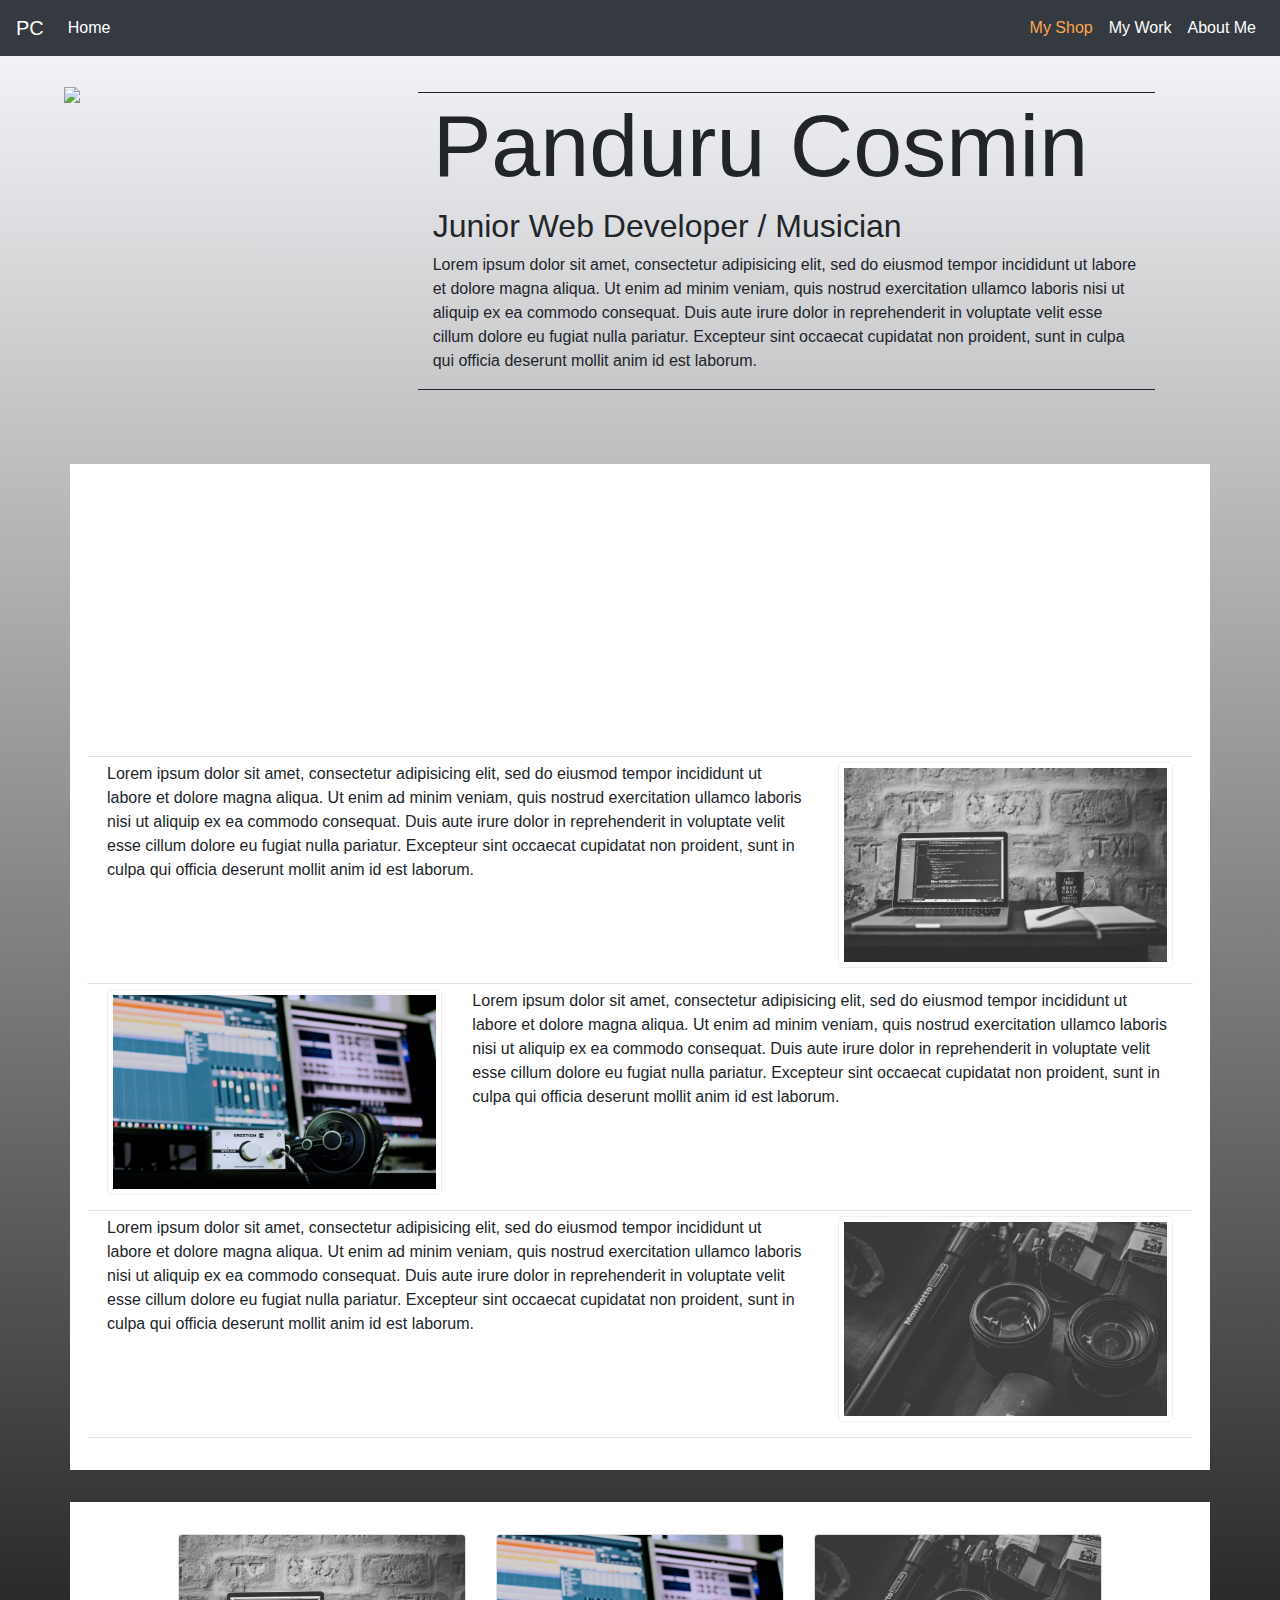
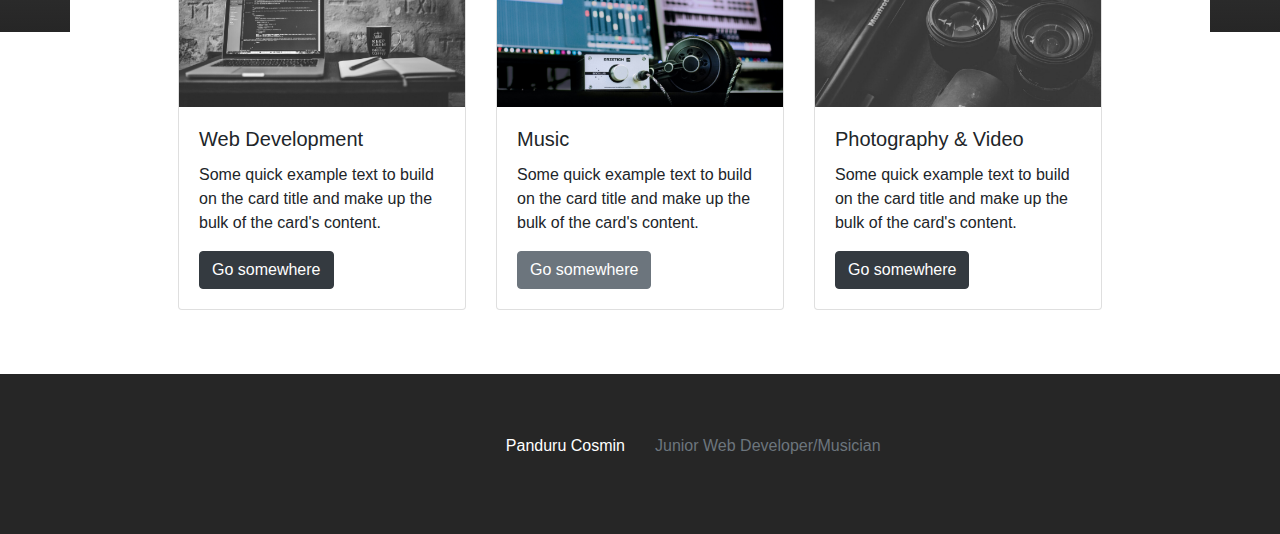
==== index.html @ b742c210 "CosminPanduru" ====
<!DOCTYPE html>
<html>
<head>
	<title>Panduru Cosmin</title>
	<meta name="viewport" content="width=device-width, initial-scale=1, user-scalable=no"/>
	<link rel="stylesheet" href="https://maxcdn.bootstrapcdn.com/bootstrap/4.0.0/css/bootstrap.min.css" integrity="sha384-Gn5384xqQ1aoWXA+058RXPxPg6fy4IWvTNh0E263XmFcJlSAwiGgFAW/dAiS6JXm" crossorigin="anonymous">
	<link rel="stylesheet" type="text/css" href="style.css">
	<link href="https://fonts.googleapis.com/css?family=Archivo+Black&display=swap" rel="stylesheet">

</head>
<body id="show_bg_2">

	
	<nav class="navbar fixed-top navbar-expand-lg navbar-expand navbar-dark bg-dark main-nav static-top">
  <a class="navbar-brand" href="#contact">PC</a>


  <div class="navbar-collapse">
    <ul class="navbar-nav">
      <li class="nav-item active">
        <a class="nav-link" href="#home">Home <span class="sr-only">(current)</span></a>
      </li>
     </ul>
     <ul class="navbar-nav ml-auto">
		 <li class="nav-item">
			 <a class="nav-link active" href="myshop.html" id="myshop">My Shop</a>
		 </li>
      <li class="nav-item">
        <a class="nav-link active" href="#contact">My Work</a>
	  </li>
	  <li class="nav-item">
        <a class="nav-link active" href="#aboutme">About Me</a>
      </li>
    </ul>
  </div>
</nav>

<div class="container fundal2" style="padding-top: 50px" id="home">
	<div class="row">
		<div class="col-lg-4 col-md-4 col-sm-12 col-xs-12">
			<img class="img-responsive fit-image" src="profil1.png">
		</div>
		<div class="col-lg-8 col-md-8 col-sm-12 col-xs-12" style="border-top: 1px solid; border-bottom: 1px solid; margin-top: 10px; margin-bottom: 10px"	>
			<h1 class="display-2"> Panduru Cosmin </h1>
			<h2> Junior Web Developer / Musician </h2>
			<p> Lorem ipsum dolor sit amet, consectetur adipisicing elit, sed do eiusmod
			tempor incididunt ut labore et dolore magna aliqua. Ut enim ad minim veniam,
			quis nostrud exercitation ullamco laboris nisi ut aliquip ex ea commodo
			consequat. Duis aute irure dolor in reprehenderit in voluptate velit esse
			cillum dolore eu fugiat nulla pariatur. Excepteur sint occaecat cupidatat non
			proident, sunt in culpa qui officia deserunt mollit anim id est laborum. </p>



		</div>
	</div>



</div>







<div class="container mx-auto fundal">
	<div class="row bordura">
		<div class="col-12">
			<div class="container3">
				<div
					 class="container__image">
				  <div class="container__info container__author"><p id="aboutmetext">About me</p> <br>
					Social Media: <a class="link" href="https://www.instagram.com/guzilianul" target="_blank">Guzilian</a></div>
				  <div class="container__info container__location"><p id="pandurucosmin">Panduru Cosmin</p></div>
			  
				</div>
			  </div>
		</div>
	</div>




	

	<div class="row bordura" id="aboutme">
		<div class="col-lg-8 col-md-8 col-sm-12 col-xs-12">Lorem ipsum dolor sit amet, consectetur adipisicing elit, sed do eiusmod
		tempor incididunt ut labore et dolore magna aliqua. Ut enim ad minim veniam,
		quis nostrud exercitation ullamco laboris nisi ut aliquip ex ea commodo
		consequat. Duis aute irure dolor in reprehenderit in voluptate velit esse
		cillum dolore eu fugiat nulla pariatur. Excepteur sint occaecat cupidatat non
		proident, sunt in culpa qui officia deserunt mollit anim id est laborum.</div>
		<div class="col-lg-4 col-md-4 col-sm-12 col-xs-12"><a href="#contact"><img class="img-fluid img-thumbnail imagedropshadow" style="margin-bottom: 10px" src="assets/webdevelopment.png"></a></div>
	</div>
	<div class="row bordura">
		<div class="col-lg-4 col-md-4 col-sm-12 col-xs-12"><a href="#music"><img class="img-fluid img-thumbnail imagedropshadow" style="margin-bottom: 10px" src="assets/music.png"></a></div>
		<div class="col-lg-8 col-md-8 col-sm-12 col-xs-12">Lorem ipsum dolor sit amet, consectetur adipisicing elit, sed do eiusmod
		tempor incididunt ut labore et dolore magna aliqua. Ut enim ad minim veniam,
		quis nostrud exercitation ullamco laboris nisi ut aliquip ex ea commodo
		consequat. Duis aute irure dolor in reprehenderit in voluptate velit esse
		cillum dolore eu fugiat nulla pariatur. Excepteur sint occaecat cupidatat non
		proident, sunt in culpa qui officia deserunt mollit anim id est laborum.</div>
	</div>
	<div class="row bordura">
		<div class="col-lg-8 col-md-8 col-sm-12 col-xs-12">Lorem ipsum dolor sit amet, consectetur adipisicing elit, sed do eiusmod
		tempor incididunt ut labore et dolore magna aliqua. Ut enim ad minim veniam,
		quis nostrud exercitation ullamco laboris nisi ut aliquip ex ea commodo
		consequat. Duis aute irure dolor in reprehenderit in voluptate velit esse
		cillum dolore eu fugiat nulla pariatur. Excepteur sint occaecat cupidatat non
		proident, sunt in culpa qui officia deserunt mollit anim id est laborum.</div>
		<div class="col-lg-4 col-md-4 col-sm-12 col-xs-12"><a href="#photo"><img class="img-fluid img-thumbnail imagedropshadow" style="margin-bottom: 10px" src="assets/photo.png"></a></div>
	</div>





</div>

<section id="contact">
<div class="container mx-auto fundal d-flex justify-content-center">
	<div class="row">
		<div class="col-lg-4 col-md-6 col-sm-12 col-xs-12">
			<div class="card" style="width: 18rem;">
			  <img class="card-img-top" src="assets/webdevelopment.png" alt="Card image cap">
			  <div class="card-body">
			    <h5 class="card-title">Web Development</h5>
			    <p class="card-text">Some quick example text to build on the card title and make up the bulk of the card's content.</p>
				<a href="#" class="btn btn-dark" data-toggle="modal" data-target="#exampleModal">Go somewhere</a>
				<div class="modal fade" id="exampleModal" tabindex="-1" role="dialog" aria-labelledby="exampleModalLabel" aria-hidden="true">
					<div class="modal-dialog" role="document">
					  <div class="modal-content">
						<div class="modal-header">
						  <h5 class="modal-title" id="exampleModalLabel">Mod1231231231al title</h5>
						  <button type="button" class="close" data-dismiss="modal" aria-label="Close">
							<span aria-hidden="true">&times;</span>
						  </button>
						</div>
						<div class="modal-body">
						  ...22223131313131313
						</div>
						<div class="modal-footer">
						  <button type="button" class="btn btn-secondary" data-dismiss="modal">Close</button>
						</div>
					  </div>
					</div>
				  </div>
			  </div>
			</div>
		</div>
		<div class="col-lg-4 col-md-6 col-sm-12 col-xs-12" id="music">
					<div class="card" style="width: 18rem;">
				  <img class="card-img-top" src="assets/music.png" alt="Card image cap">
				  <div class="card-body">
			    <h5 class="card-title">Music</h5>
				<p class="card-text">Some quick example text to build on the card title and make up the bulk of the card's content.</p>
				
			    <a href="#" class="btn btn-secondary" data-toggle="modal" data-target="#exampleModal2">Go somewhere</a>
				<div class="modal fade" id="exampleModal2" tabindex="-1" role="dialog" aria-labelledby="exampleModalLabel" aria-hidden="true">
					<div class="modal-dialog" role="document">
					  <div class="modal-content">
						<div class="modal-header">
						  <h5 class="modal-title" id="exampleModalLabel">Modalasdasdasd title</h5>
						  <button type="button" class="close" data-dismiss="modal" aria-label="Close">
							<span aria-hidden="true">&times;</span>
						  </button>
						</div>
						<div class="modal-body">
						  ...w22222
						</div>
						<div class="modal-footer">
						  <button type="button" class="btn btn-secondary" data-dismiss="modal">Close</button>
						</div>
					  </div>
					</div>
				  </div>
			  </div>
			</div>
		</div>
		<div class="col-lg-4 col-md-6 col-sm-12 col-xs-12">
			<div class="card" style="width: 18rem;">
			  <img class="card-img-top" src="assets/photo.png" alt="Card image cap" id="photo">
			  <div class="card-body">
			    <h5 class="card-title">Photography & Video</h5>
			    <p class="card-text">Some quick example text to build on the card title and make up the bulk of the card's content.</p>
			    <a href="#" class="btn btn-dark" data-toggle="modal" data-target="#exampleModal3">Go somewhere</a>
				<div class="modal fade" id="exampleModal3" tabindex="-1" role="dialog" aria-labelledby="exampleModalLabel" aria-hidden="true">
					<div class="modal-dialog" role="document">
					  <div class="modal-content">
						<div class="modal-header">
						  <h5 class="modal-title" id="exampleModalLabel">Modal tit2222le</h5>
						  <button type="button" class="close" data-dismiss="modal" aria-label="Close">
							<span aria-hidden="true">&times;</span>
						  </button>
						</div>
						<div class="modal-body">
						  ...dawdawd
						</div>
						<div class="modal-footer">
						  <button type="button" class="btn btn-secondary" data-dismiss="modal">Close</button>
						</div>
					  </div>
					</div>
				  </div>
			  </div>
			</div>
		</div>
	</div>
</div>
</section>














<footer>
	<div class="row">
		<div class="col-sm">
			<div class="d-flex justify-content-end">
		<p class="text-white">Panduru Cosmin</p>
	</div>
		</div>
		<div class="col-sm">
		<p class="text-muted">Junior Web Developer/Musician</p>
		</div>
		
	</div>


</footer>


<script
  src="https://code.jquery.com/jquery-3.5.0.min.js"
  integrity="sha256-xNzN2a4ltkB44Mc/Jz3pT4iU1cmeR0FkXs4pru/JxaQ="
  crossorigin="anonymous"></script>
  <script src="maine.js"></script>

<script src="https://cdnjs.cloudflare.com/ajax/libs/popper.js/1.12.9/umd/popper.min.js" integrity="sha384-ApNbgh9B+Y1QKtv3Rn7W3mgPxhU9K/ScQsAP7hUibX39j7fakFPskvXusvfa0b4Q" crossorigin="anonymous"></script>
<script src="https://maxcdn.bootstrapcdn.com/bootstrap/4.0.0/js/bootstrap.min.js" integrity="sha384-JZR6Spejh4U02d8jOt6vLEHfe/JQGiRRSQQxSfFWpi1MquVdAyjUar5+76PVCmYl" crossorigin="anonymous"></script>
</body>
</html>
---- style.css ----
html {
	font-size: 1rem;
  }
  
  @include media-breakpoint-up(sm) {
	html {
	  font-size: 1.2rem;
	}
  }
  
  @include media-breakpoint-up(md) {
	html {
	  font-size: 1.4rem;
	}
  }
  
  @include media-breakpoint-up(lg) {
	html {
	  font-size: 1.6rem;
	}
  }

@media only screen and (max-width: 600px) {
	.main-nav {
		font-size: 0.5em;
		padding: 0em;
	}
}

@media only screen and (max-width: 976px) {
	.fundal2 {
		padding-top: 140px;
	}
}



body {
	background-image: linear-gradient(to bottom, rgba(245, 246, 252, 0.52), #262626), url(fundal1.png);
	width: 100%;
	height: 100em;
    background-size: cover;
	background-position:center;
	background-repeat:no-repeat;
}

.fundal {
	background-color: white;
	padding: 2em;
	margin: 2em;
}

.fundal2 {
	padding: 2em;
	margin: 2em;
}

.fit-image {
width: 100%;
object-fit: cover;
}

.bordura {
	border-bottom: 1px solid #dfdfdf;
	padding: 5px;
	
}

.imagedropshadow {
    padding: 5px;
    border: solid 1px #EFEFEF;
}
a:hover img.imagedropshadow {
    border: solid 1px #CCC;
    -moz-box-shadow: 1px 1px 5px #999;
    -webkit-box-shadow: 1px 1px 5px #999;
        box-shadow: 1px 1px 5px #999;
}

HTML CSSResult
@import url("https://fonts.googleapis.com/css2?family=Montserrat&display=swap");
* {
  box-sizing: border-box;
}


.container3 {
  display: flex;
  align-items: center;
  justify-content: center;
  height: 100%;
  width: 100%;
  overflow: hidden;
}
.container__image {
  position: relative;
  display: flex;
  flex-direction: column;
  justify-content: center;
  width: 250px;
  height: 250px;
  border-radius: 50%;
  background-image: url("assets/aboutme.png");
  background-size: cover;
  transition: ease-in-out .3s;
  z-index: 2;
}
.container__image:before {
  content: ' ';
  position: absolute;
  width: 100%;
  height: 100%;
  top: 0;
  bottom: 0;
  left: 0;
  margin: auto;
  background: inherit;
  background-position: bottom;
  filter: blur(40px) saturate(0%);
  transform: scaleX(0.4);
  transition: ease-in-out .4s;
  border-radius: 120px;
  transform-origin: right;
  opacity: 0;
  z-index: -1;
}
.container__image .container__info {
  position: relative;
  line-height: 1.8;
  transition: ease-in-out .3s;
  opacity: 0;
}
.container__image .container__location {
  transition-delay: .15s;
}
.container__image:hover {
  border-radius: 0;
  width: 450px;
  height: 450px;
  box-shadow: 0px 0px 1px rgba(0, 0, 0, 0.04), 0px 2px 6px rgba(9, 55, 53, 0.08), 0px 16px 24px rgba(9, 55, 53, 0.1), 0px 24px 32px rgba(9, 55, 53, 0.14);
}
.container__image:hover:before {
  width: 100%;
  opacity: 0.18;
  filter: blur(10px) saturate(100%);
  transform: scale(2.8) translate3d(-18%, 0px, 0px);
}
.container__image:hover .container__info {
  transform: translate3d(-60%, 0px, 0px);
  opacity: 1;
}

.link {
  border-bottom: 1px solid transparent;
  color: #FFA64D;
  text-decoration: none;
  transition: ease-in .13s;
}
.link:hover {
  background-color: #06C0A8;
  color: #ffffff;
}


#aboutmetext {
	padding: 0;
	margin: 0;
	font-size: 2em;
}

#pandurucosmin {
	padding: 0;
	margin: 0;
	font-size: 2em;
}

#myshop {
    color: #FFA64D;
}

#myshop2 {
	color: white;
}

#homeshop {
	color: #FFA64D;
}

#workshop {
	color: #FFA64D;
}

#aboutshop {
	color: #FFA64D;
}

footer {
	width: 100;
	background-color: #262626;
	padding: 60px 10px;
}
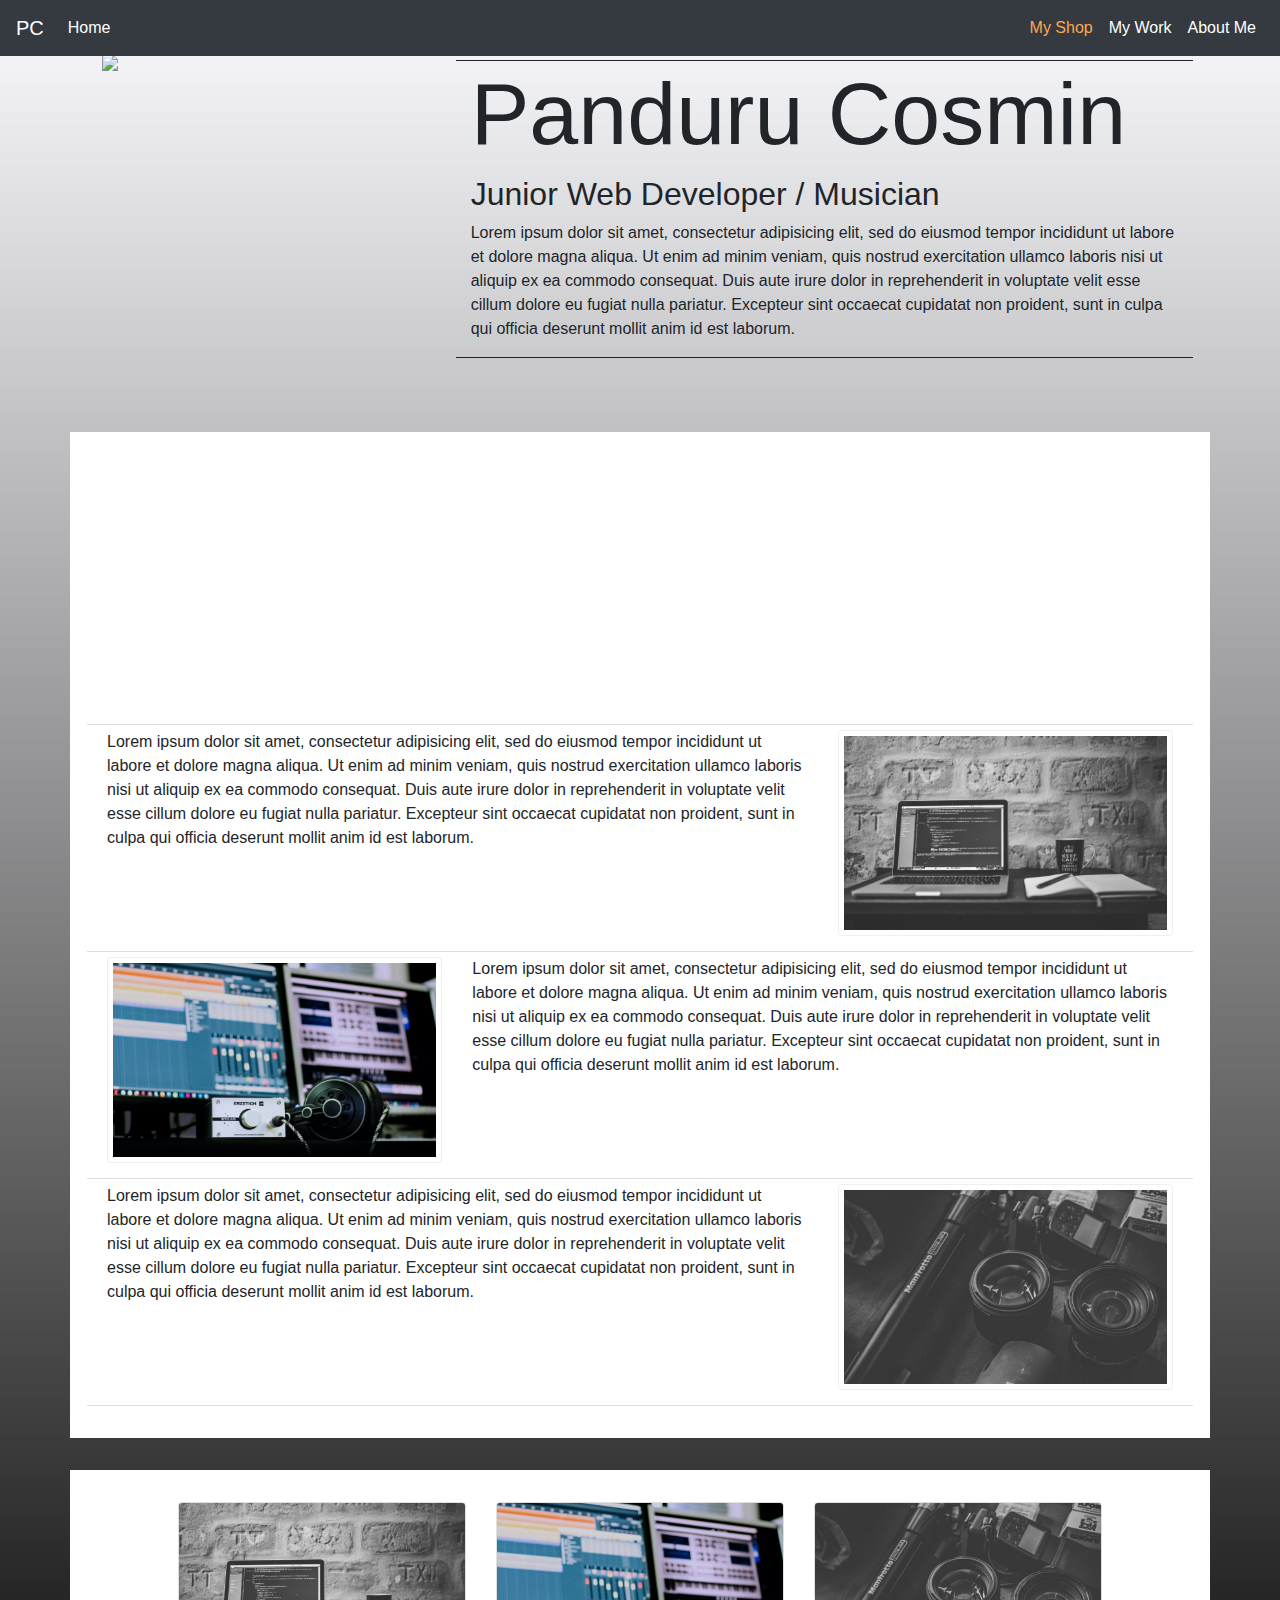
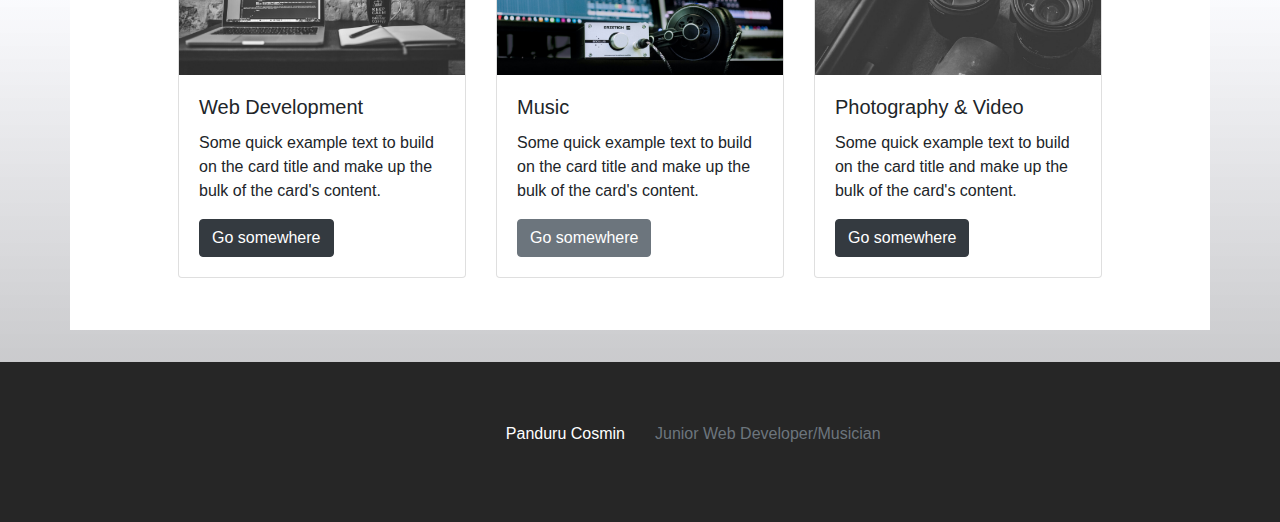
==== commit 4da62298: "Update index.html" ====
--- a/index.html
+++ b/index.html
@@ -122,7 +122,7 @@
 <section id="contact">
 <div class="container mx-auto fundal d-flex justify-content-center">
 	<div class="row">
-		<div class="col-lg-4 col-md-6 col-sm-12 col-xs-12">
+		<div class="col-lg-4 col-md-6 col-sm-12 col-xs-12" style="margin-bottom: 20px;">
 			<div class="card" style="width: 18rem;">
 			  <img class="card-img-top" src="assets/webdevelopment.png" alt="Card image cap">
 			  <div class="card-body">
@@ -150,7 +150,7 @@
 			  </div>
 			</div>
 		</div>
-		<div class="col-lg-4 col-md-6 col-sm-12 col-xs-12" id="music">
+		<div class="col-lg-4 col-md-6 col-sm-12 col-xs-12" id="music" style="margin-bottom: 20px;">
 					<div class="card" style="width: 18rem;">
 				  <img class="card-img-top" src="assets/music.png" alt="Card image cap">
 				  <div class="card-body">
@@ -179,7 +179,7 @@
 			  </div>
 			</div>
 		</div>
-		<div class="col-lg-4 col-md-6 col-sm-12 col-xs-12">
+		<div class="col-lg-4 col-md-6 col-sm-12 col-xs-12" style="margin-bottom: 20px;">
 			<div class="card" style="width: 18rem;">
 			  <img class="card-img-top" src="assets/photo.png" alt="Card image cap" id="photo">
 			  <div class="card-body">
@@ -225,18 +225,19 @@
 
 
 <footer>
-	<div class="row">
-		<div class="col-sm">
-			<div class="d-flex justify-content-end">
-		<p class="text-white">Panduru Cosmin</p>
-	</div>
-		</div>
-		<div class="col-sm">
-		<p class="text-muted">Junior Web Developer/Musician</p>
-		</div>
-		
-	</div>
-
+	<div class="container">
+		<div class="row">
+			<div class="col-sm">
+				<div class="d-flex justify-content-end">
+					<p class="text-white">Panduru Cosmin</p>
+				</div>
+			</div>
+			<div class="col-sm">
+				<p class="text-muted">Junior Web Developer/Musician</p>
+			</div>
+
+		</div>
+	</div>
 
 </footer>
 
@@ -245,7 +246,7 @@
   src="https://code.jquery.com/jquery-3.5.0.min.js"
   integrity="sha256-xNzN2a4ltkB44Mc/Jz3pT4iU1cmeR0FkXs4pru/JxaQ="
   crossorigin="anonymous"></script>
-  <script src="maine.js"></script>
+  <script src="main.js"></script>
 
 <script src="https://cdnjs.cloudflare.com/ajax/libs/popper.js/1.12.9/umd/popper.min.js" integrity="sha384-ApNbgh9B+Y1QKtv3Rn7W3mgPxhU9K/ScQsAP7hUibX39j7fakFPskvXusvfa0b4Q" crossorigin="anonymous"></script>
 <script src="https://maxcdn.bootstrapcdn.com/bootstrap/4.0.0/js/bootstrap.min.js" integrity="sha384-JZR6Spejh4U02d8jOt6vLEHfe/JQGiRRSQQxSfFWpi1MquVdAyjUar5+76PVCmYl" crossorigin="anonymous"></script>
--- a/style.css
+++ b/style.css
@@ -36,12 +36,11 @@
 
 
 body {
-	background-image: linear-gradient(to bottom, rgba(245, 246, 252, 0.52), #262626), url(fundal1.png);
+  background-image: linear-gradient(to bottom, rgba(245, 246, 252, 0.52), #262626), url(fundal1.png);
 	width: 100%;
 	height: 100em;
     background-size: cover;
 	background-position:center;
-	background-repeat:no-repeat;
 }
 
 .fundal {
@@ -52,7 +51,7 @@
 
 .fundal2 {
 	padding: 2em;
-	margin: 2em;
+
 }
 
 .fit-image {
@@ -198,4 +197,4 @@
 	width: 100;
 	background-color: #262626;
 	padding: 60px 10px;
-}
+}